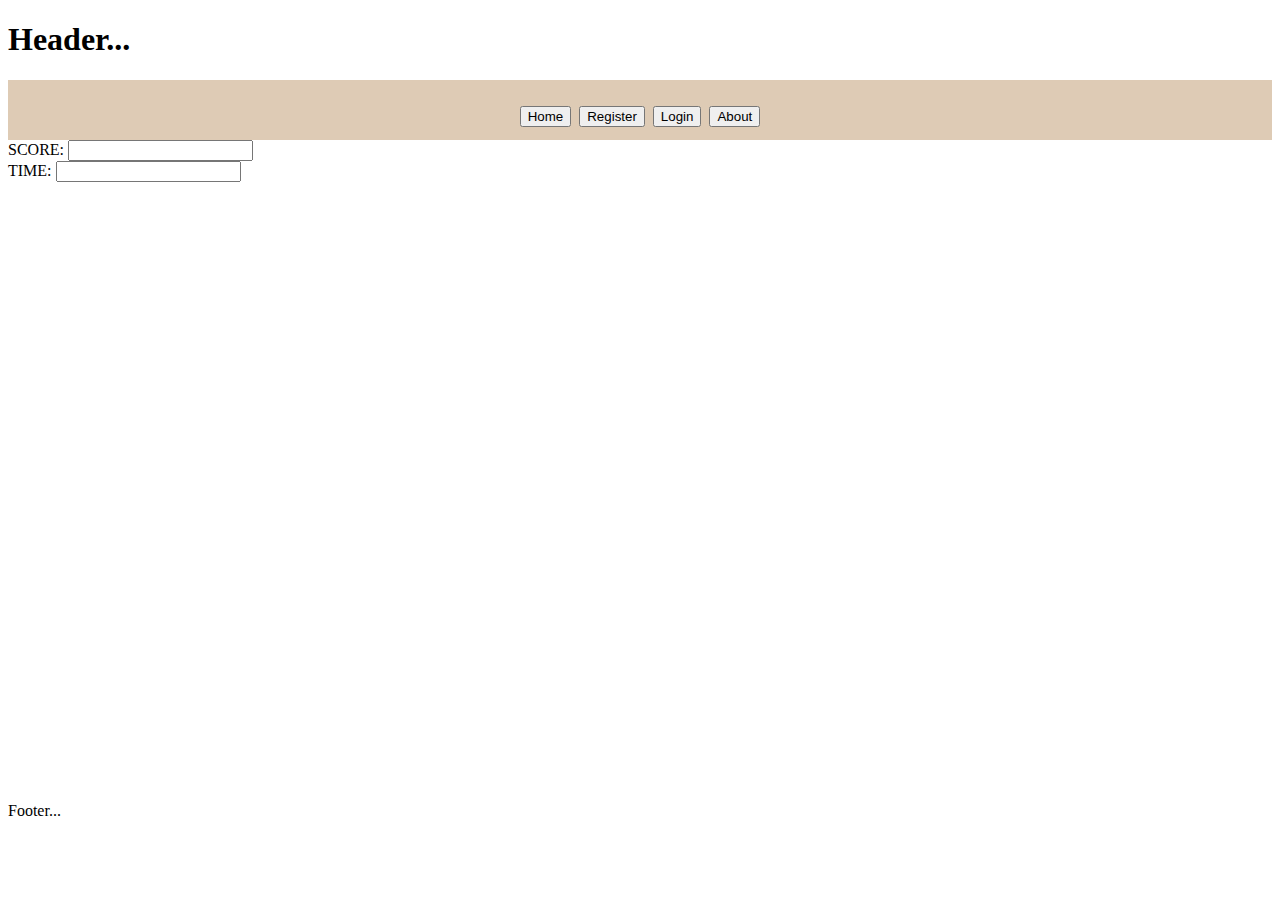
==== index.html @ 5591163f "first commit" ====
<!DOCTYPE html>
<html>
	<head>
		<script src="./jquery-3.4.1.slim.min.js"></script>
		<script type="text/javascript" src="./app.js"></script>
		<link rel="stylesheet" href="style.css">

	</head>

	<body>

		<header id="header">
			<div class="innertube">
				<h1>Header...</h1>
			</div>
		</header>
		 <div id="Menu"> <!-- Menu-container -->
			<ul id="menuContainar">	
				<li><button id="home-menu-btn" class="btn1" data-text="color" onClick="switchScreens(`home-screen`)"> Home</button></li>
				<li><button id="register-menu-btn" class="btn1" data-text="color" onClick="switchScreens(`register-screen`)"> Register</button></li>
				<li><button id="login-menu-btn" class="btn1" data-text="color" onClick="switchScreens(`Login-screen`)"> Login</button></li>
				<li><button id="about-menu-btn" class="btn1" data-text="color"> About</button></li>
			</ul>
		</div>

		<div id="score">
			<label for="lblScore">SCORE:</label>
			<input id="lblScore" type="text" />
		</div>
		<div id="time">
			<label for="lblTime">TIME:</label>
			<input id="lblTime" type="text" />
		</div>
		<div id="game">
			<canvas id="canvas" height="600" width="600"></canvas>
		</div>

	<div>
		<footer id="footer">
			<div class="innertube">
				<p>Footer...</p>
			</div>
		</footer>
	</div>
	</body>

</html>
---- style.css ----
#menuContainar{
    margin: 0;
    /* padding-top: 20px; */
    background-color: #decbb5;
    padding: 0 0px;
    height: 60px;
    line-height: 60px;
	font-size: 2em;
	/* font-weight: 300; */
    text-align: center;

}

#menuContainar.fixed {
    position: fixed;
    background-color: #1e202b;
    z-index: 10000;
    top: 0;
    left:0;
    right: 0;;

}

#menuContainar > li{
    display: inline-block;
    padding: 0px;
}
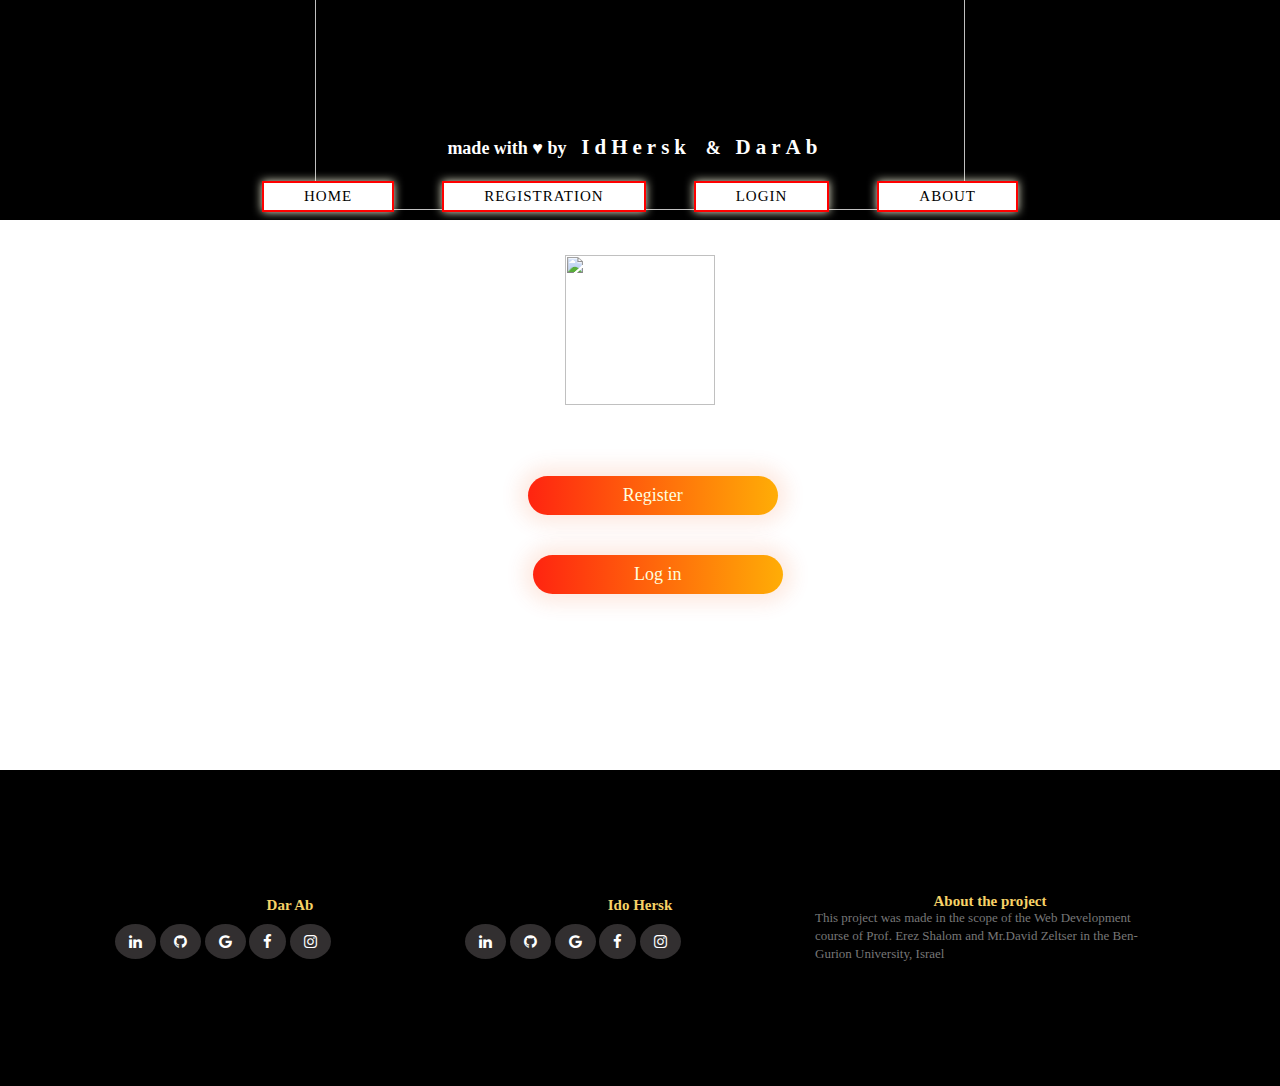
==== commit 2504d7d4: "styling of HOME,REGISTRATION AND LOGIN" ====
--- a/index.html
+++ b/index.html
@@ -1,47 +1,181 @@
 <!DOCTYPE html>
 <html>
-	<head>
-		<script src="./jquery-3.4.1.slim.min.js"></script>
-		<script type="text/javascript" src="./app.js"></script>
-		<link rel="stylesheet" href="style.css">
 
-	</head>
+<head>
+	<script src="./scripts/jquery-3.4.1.slim.min.js"></script>
+	<script type="text/javascript" src="./scripts/app.js"></script>
+	<script type="text/javascript" src="./scripts/general.js"></script>
+	<link rel="stylesheet" href="style.css">
+	<link rel="stylesheet" href="footerStyle.css">
+</head>
 
-	<body>
+<body>
+	<div id="header">
+		<header>
+			<div>
 
-		<header id="header">
-			<div class="innertube">
-				<h1>Header...</h1>
+				<center>
+					<img id="pacman_title" src="photos/pacman_title.png"
+						style="width: 650px;height: 250px; top: -200px; margin-top:-50px;;margin-bottom: -150px;">
+				</center>
+				<h3 id=ourNames>made with &hearts; by
+					<span id="names"> IdHersk </span> & <span id="names"> DarAb </span>
+				</h3>
 			</div>
 		</header>
-		 <div id="Menu"> <!-- Menu-container -->
-			<ul id="menuContainar">	
-				<li><button id="home-menu-btn" class="btn1" data-text="color" onClick="switchScreens(`home-screen`)"> Home</button></li>
-				<li><button id="register-menu-btn" class="btn1" data-text="color" onClick="switchScreens(`register-screen`)"> Register</button></li>
-				<li><button id="login-menu-btn" class="btn1" data-text="color" onClick="switchScreens(`Login-screen`)"> Login</button></li>
-				<li><button id="about-menu-btn" class="btn1" data-text="color"> About</button></li>
-			</ul>
+	</div>
+	<!-- <nav>
+		<div id="list_div" style="color:white;"><span style="text-decoration:underline;">The List</span>
+			<ol>
+						<li>France</li>
+						<li style="color:green;">Italy
+							<ul>
+								<li>Milan</li>
+								<li style="font-weight:bold; color:white;">Rome</li>
+								<li>Venice</li>
+							</ul>
+						</li>
+						<li>Germany</li>
+						<li>Spain</li>
+			</ol>
+		</div>
+	</nav> -->
+	<div id="Menu">
+		<ul id="menuContainar">
+			<li><button id="Home_btn" class="button" onClick="changeScreen('home-screen')"> Home</button></li>
+			<li><button id="Registration_btn" class="button"
+					onClick="changeScreen('registration-screen')">Registration</button></li>
+			<li><button id="Login_btn" class="button" onClick="changeScreen('login-screen')">Login</button></li>
+			<li><button id="About_btn" class="button" onClick="changeScreen('about-screen')"> About</button></li>
+		</ul>
+	</div>
+	<div id="Content" class="Content">
+		<div id="home-screen" class="screen">
+			<img id="pacman_title" src="photos/logo.png">
+			<!-- class="form-box" -->
+			<div>
+			</div>
+			<div class="Home_button">
+				<button id="reg_btn" class="button-lr" onClick="changeScreen('registration-screen')">Register</button>
+				<button id="login_btn" class="button-lr" onClick="changeScreen('login-screen')">Log in</button>
+			</div>
+		</div>
+		<div id="registration-screen" class="screen" style="display: none;">
+			<form id="register" class="input-group">
+				<div>
+					<input type="text" class="input_field" placeholder="User ID" required>
+					<input type="email" class="input_field" placeholder="Enter email address" required>
+					<input type="text" class="input_field" placeholder="Enter Password" required>
+					<button type="submit" class="submit-btn">register</button>
+				</div>
+			</form>
+		</div>
+		<div id="login-screen" class="screen" style="display: none;">
+			<form id="login" class="input-group">
+				<div>
+					<input type="text" class="input_field" placeholder="User ID" required>
+					<input type="text" class="input_field" placeholder="Enter Password" required>
+					<button type="submit" class="submit-btn">Log in</button>
+				</div>
+			</form>
+		</div>
+		<div id="about-screen" class="screen" style="display: none;">
+			<h1 style="text-align: center;">this is the about screen</h1>
 		</div>
 
-		<div id="score">
-			<label for="lblScore">SCORE:</label>
-			<input id="lblScore" type="text" />
-		</div>
-		<div id="time">
-			<label for="lblTime">TIME:</label>
-			<input id="lblTime" type="text" />
-		</div>
-		<div id="game">
-			<canvas id="canvas" height="600" width="600"></canvas>
+		<div id="game-screen" class="screen" style="display: none;">
+			<h1 style="text-align: center;">this is the game screen</h1>
+
+
+			<div id="score">
+				<label for="lblScore">SCORE:</label>
+				<input id="lblScore" type="text" />
+			</div>
+			<div id="time">
+				<label for="lblTime">TIME:</label>
+				<input id="lblTime" type="text" />
+			</div>
+			<div id="game">
+				<canvas id="canvas" height="600" width="600"></canvas>
+			</div>
 		</div>
 
-	<div>
-		<footer id="footer">
-			<div class="innertube">
-				<p>Footer...</p>
+	</div>
+	<div id="footer">
+		<footer>
+			<div class=footer-container>
+				<div class="footer-cointainer-child dar">
+					<div class="footer-social-icons">
+						<h4 class="_14">Dar Ab</h4>
+						<ul class="social-icons">
+							<li><a href="https://www.linkedin.com/in/dar-abu-53a581237/" class="social-icon"> <i
+										class="fa fa-linkedin"></i></a></li>
+							<li><a href="https://github.com/Darabu273" class="social-icon"> <i
+										class="fa fa-github"></i></a>
+							</li>
+							<li><a href="mailto:darabu@post.bgu.ac.il" class="social-icon"> <i
+										class="fa fa-google"></i></a>
+							</li>
+							<li><a href="https://www.facebook.com/dar.abu.3" class="social-icon"> <i
+										class="fa fa-facebook"></i></a></li>
+							<li><a href="https://www.instagram.com/dar_abu/" class="social-icon"> <i
+										class="fa fa-instagram"></i></a></li>
+						</ul>
+					</div>
+				</div>
+				<div class="footer-cointainer-child ido">
+					<div class="footer-social-icons">
+						<h4 class="_14">Ido Hersk</h4>
+						<ul class="social-icons">
+							<li><a href="https://www.linkedin.com/in/ido-hersko/" class="social-icon"> <i
+										class="fa fa-linkedin"></i></a></li>
+							<li><a href="https://github.com/idohersko" class="social-icon"> <i
+										class="fa fa-github"></i></a>
+							</li>
+							<li><a href="mailto:hersko@post.bgu.ac.il" class="social-icon"> <i
+										class="fa fa-google"></i></a>
+							</li>
+							<li><a href="https://www.facebook.com/ido.hersko/" class="social-icon"> <i
+										class="fa fa-facebook"></i></a></li>
+							<li><a href="https://www.instagram.com/ido_hersko/" class="social-icon"> <i
+										class="fa fa-instagram"></i></a></li>
+						</ul>
+					</div>
+				</div>
+				<div class="footer-cointainer-child ido">
+					<div class="footer-social-icons">
+						<h4 class="_14" style="vertical-align:2px">About the project</h4>
+						<span style="color: rgb(119, 119, 119);font-size: 13px;vertical-align:2px;">
+							This project was made in the scope of the Web Development course of Prof.
+							Erez Shalom and Mr.David Zeltser in the Ben-Gurion University, Israel </span>
+					</div>
+				</div>
+
 			</div>
 		</footer>
 	</div>
-	</body>
 
-</html>
+	<!--  scripts  -->
+	<!-- <script>
+		var x = document.getElementById("login");
+		var y = document.getElementById("register");
+		var z = document.getElementById("btn");
+
+		function login() {
+			x.style.left = "-400px";
+			y.style.left = "50px";
+			z.style.left = "110px";
+		}
+
+		function register() {
+			x.style.left = "50px";
+			y.style.left = "450px";
+			z.style.left = "0px";
+		} -->
+
+	</script>
+
+</body>
+
+
+</html>--- a/style.css
+++ b/style.css
@@ -1,14 +1,18 @@
+*{
+    margin: 0;
+    padding: 0;
+    font-family: cursive; 
+    /*sans-serif*/
+}
+
 #menuContainar{
     margin: 0;
-    /* padding-top: 20px; */
-    background-color: #decbb5;
+    background-color: black;
     padding: 0 0px;
     height: 60px;
     line-height: 60px;
 	font-size: 2em;
-	/* font-weight: 300; */
     text-align: center;
-
 }
 
 #menuContainar.fixed {
@@ -24,4 +28,202 @@
 #menuContainar > li{
     display: inline-block;
     padding: 0px;
-}+
+}
+
+#header{
+    background-color :black;
+    padding-top: 10px;
+}
+
+.button {
+    color: black;
+    border: 2px solid red;
+	padding: 5px 40px;
+    margin: 5px 20px;
+    font-family: cursive;
+    text-transform: uppercase; 
+	font-size: 15px;
+    letter-spacing: 1px;
+    box-shadow: 0 0 10px beige;
+    background-color: white;
+  }  
+
+/*creating animation effect*/
+button:hover {
+    color: yellow;
+    background: black;
+    box-shadow: 0 0 50px rgb(88, 193, 246);
+    border: 2px solid gray;
+} 
+
+#ourNames{
+    color: white;
+    text-align: center; 
+    font-size: 18px; 
+    padding-top: 60px;
+    margin-block-start: 15px;
+
+}
+#names{
+    white-space: pre;
+    letter-spacing: 5px;
+    font-weight:bold; 
+    font-size :21px;
+}
+.Content{
+    height: 100%;
+    width: 100%;
+    background-image: url(photos/background1.jpg);
+    background-position: center;
+    background-size: cover;
+    display: flex;
+    justify-content: center;
+    padding-bottom: 40px;
+
+}  
+ #home-screen{ 
+    width: 380px;
+    height: 480px;
+    position: relative;
+    margin: 10px 35%;
+    /* background: rgb(20, 20, 20); */
+    padding: 5px;
+    
+} 
+
+
+.Home_button{
+    width: 220px;
+    margin:1px 20%; /* 3px auto; */
+    position: relative;
+    padding-top: 30px;
+    
+    
+
+}
+
+.button-lr{
+    font-family: cursive;
+    padding: 10px 30px;
+    cursor: pointer;
+    background: transparent;
+    border: 0;
+    position: relative;
+    box-shadow: 0 0 20px 9px #f147041f;
+    color: rgb(253, 253, 223);
+    border-radius: 20px;
+    background: linear-gradient(to right, #ff2410, #ffad06);
+    transition: .5s;
+    margin-top: 40px;
+    text-align: center;
+    font-size: 18px;
+    justify-content: center;
+	padding: 9px 30px;
+    width: 250px;
+    position:relative;
+
+    
+
+
+}
+
+.input-group{
+    top: 180px;
+    position: absolute;
+    width: 280px;
+    transition:.5s;
+}
+
+.input_field{
+    width: 100%;
+    padding: 10px 0;
+    margin: 5px 0;
+    border-left: 0;
+    border-right: 0;
+    border-bottom: 1px solid rgb(248, 246, 246);
+    outline: none;
+    background: transparent;
+    color: white;
+}
+
+.submit-btn{
+    width: 85%;
+    padding: 10px 30px; /*left right */
+    cursor: pointer;
+    display: block;
+    margin: auto;
+    background: linear-gradient(to right,#ff2410, #ffad06);
+    border: 0;
+    outline: none;
+    border-radius: 30px;
+    color: rgb(253, 253, 223);
+    box-shadow: 0 0 20px 22px #f147041f;
+} 
+
+
+/* .social-icons{
+    margin: 30px auto;
+    text-align: center;
+
+}
+
+.social-icons img{
+    width: 30px;
+    margin: 0 12px;
+    box-shadow: 0 0 20px 0 #7f7f7f3d;
+    cursor: pointer;
+    border-radius: 50%;
+} */
+
+#pacman_title{
+    display: block;
+    margin-left: auto;
+    margin-right: auto;
+    margin-top: 20px;
+    width: 150px;
+    height: 150px;
+}
+
+#login{
+    left: 50px;
+}
+
+#register{
+    left: 50px;
+}
+
+#login_btn{
+    margin-left: 5px;
+
+}    
+
+
+/* nav{
+	background-color:red;
+	float: left;
+	width:150px;
+	height:500px;
+} */
+
+
+#registration-screen{ 
+        width: 380px;
+        height: 480px;
+        position: relative;
+        margin: 6% auto;
+        background: rgb(20, 20, 20);
+        padding: 5px;
+        opacity: 0.8;
+
+}  
+
+ #login-screen{
+    width: 380px;
+    height: 480px;
+    position: relative;
+    margin: 6% auto;
+    background: rgb(20, 20, 20);
+    padding: 5px;
+    opacity: 0.8;
+} --- a/footerStyle.css
+++ b/footerStyle.css
@@ -0,0 +1,136 @@
+@import url(https://fonts.googleapis.com/css?family=Lato);
+@import url(https://cdnjs.cloudflare.com/ajax/libs/font-awesome/4.6.3/css/font-awesome.css);
+
+p > a:hover{
+    color: #d9d9d9;
+    text-decoration:  underline;
+}
+
+ul {
+    padding:0;
+    list-style: none;
+}
+.footer-social-icons {
+    width: 350px;
+    display:block;
+    margin: 0 auto;
+    
+}
+.social-icon {
+    color: #fff;
+}
+ul.social-icons {
+    margin-top: 10px;
+}
+.social-icons li {
+    vertical-align: top;
+    display: inline;
+    height: 100px;
+}
+.social-icons a {
+    color: #fff;
+    text-decoration: none;
+}
+.fa-facebook {
+    padding:10px 14px;
+    -o-transition:.5s;
+    -ms-transition:.5s;
+    -moz-transition:.5s;
+    -webkit-transition:.5s;
+    transition: .5s;
+    background-color: #322f30;
+    border-radius: 50%;
+
+}
+.fa-facebook:hover {
+    background-color: #3d5b99;
+}
+.fa-linkedin {
+    padding:10px 14px;
+    -o-transition:.5s;
+    -ms-transition:.5s;
+    -moz-transition:.5s;
+    -webkit-transition:.5s;
+    transition: .5s;
+    background-color: #322f30;
+    border-radius: 50%;
+}
+.fa-linkedin:hover {
+    background-color: #0073a4;
+}
+.fa-github {
+    padding:10px 14px;
+    -o-transition:.5s;
+    -ms-transition:.5s;
+    -moz-transition:.5s;
+    -webkit-transition:.5s;
+    transition: .5s;
+    background-color: #322f30;
+    border-radius: 50%;
+}
+.fa-github:hover {
+    background-color: #5a32a3;
+}
+.fa-instagram {
+    padding:10px 14px;
+    -o-transition:.5s;
+    -ms-transition:.5s;
+    -moz-transition:.5s;
+    -webkit-transition:.5s;
+    transition: .5s;
+    background-color: #322f30;
+    border-radius: 50%;
+}
+.fa-instagram:hover {
+    background-color: #5a32a3;
+}
+
+.fa-google {
+    padding:10px 14px;
+    -o-transition:.5s;
+    -ms-transition:.5s;
+    -moz-transition:.5s;
+    -webkit-transition:.5s;
+    transition: .5s;
+    background-color: #322f30;
+    border-radius: 50%;
+}
+.fa-google:hover {
+    background-color: #5a32a3;
+}
+
+
+/*now the container div seting to put the dar div and ido div side by side*/
+
+.footer-container {
+    display: flex;
+
+    display: flex;
+    justify-content: center;
+    align-items: center;
+    height: 150px;
+    border: 3px solid black;
+    background-color: white;
+    padding: 80px ;
+    font-size: 15px;
+    color: #f6d267;
+    /* background-color: rgb(1, 1, 10); */
+    background-color: black;
+
+}
+
+.footer-container-child {
+    flex: 1;
+    border: 2px solid yellow;
+}  
+
+.footer-container-child:first-child {
+    margin-right: 20px;
+} 
+
+._14 {
+    text-align: center;
+}
+
+
+
